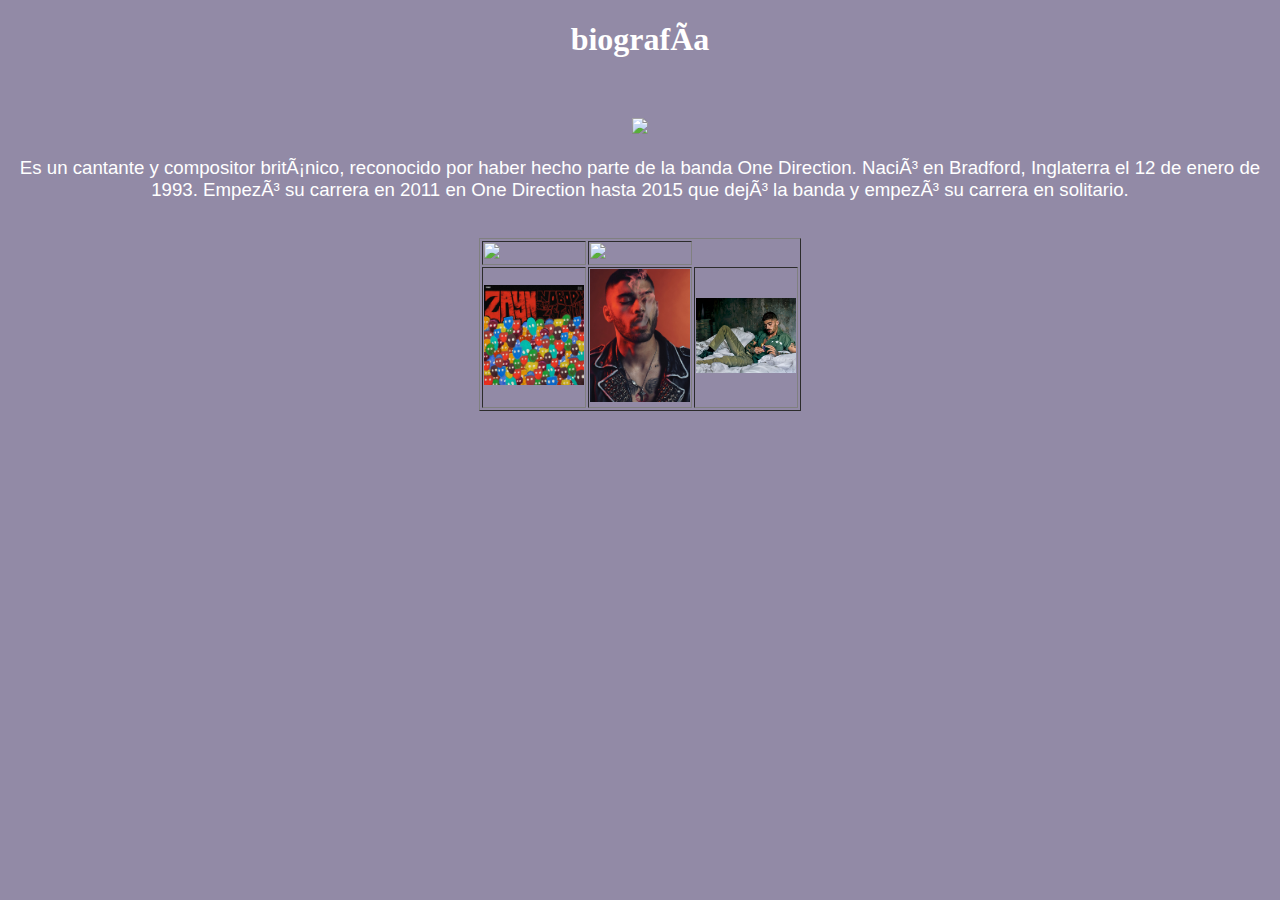
==== html/biografía.html @ c71f3de6 "Update biografía.html" ====
<!DOCTYPE html>
<html>
<head>
<title> biografía </title>
 <meta charset = 'utf -8'> 
 <link rel= 'stylesheet' type= 'text/css' href= '../css/estilos.css'>
</head>
<h1 style= 'text-align:center;'> biografía</h1>
<br>
<p style= 'text-align:center;' href='zm.jpg'><img src= '../figuras/zm.jpg' width= '500' heigth= '500'> </p>
<p style= 'text-align:center;'>Es un cantante y compositor británico, reconocido por haber hecho parte de la banda One Direction. Nació en Bradford, Inglaterra el 12 de enero de 1993. Empezó su carrera en 2011 en One Direction hasta 2015 que dejó la banda y empezó su carrera en solitario.</p><body bgcolor= '#928aa6'>
<br>
<table class='center' border='1'>
<tr>
<td><a href='mindofmine.html'><img src= '../figuras/mon.jpg' width= '100' heigth= '100'></a> </td>
<td><a href='icarusfalls'><img src= '../imágenes/if.jpg' width= '100' heigth= '100'></a> </td>
</tr>

<tr>
<td><a href='nobodyislistening'><img src= '../figuras/nil.jpg' width= '100' heigth= '100'></a> </td>
<td><a href='otros'><img src= '../figuras/zaynm.jpg' width= '100' heigth= '100'></a> </td>
<td><a href='inicio'><img src= '../figuras/zayn.jpg' width= '100' heigth= '100'></a> </td>
</tr>
 </body>
 </html>
---- css/estilos.css ----
/* Hacemos que el 'body' tenga una imagen de fondo*/

body{
background-size:cover; /*Que la imagen ocupe toda la página*/
/*Añadimos transparencia a la imagen de fondo*/
background-image: linear-gradient(to bottom, rgba(0,0,0,0.9) 0%,rgba(0,0,0,0.9) 100%), url(../figuras/fondo(1).jpg);
}

/* Definimos la clase 'center' para las tablas*/

table.center {
    margin-left:auto; 
    margin-right:auto;
  }

/* Establecemos el formato para h2, h3, h4 y p */
h1 {color:white}
h2 {color:pink}
h3 {color:green;}
h4 {color:blue;}
p {color:white; font-size:14pt; font-family:"Verdana",sans-serif;}
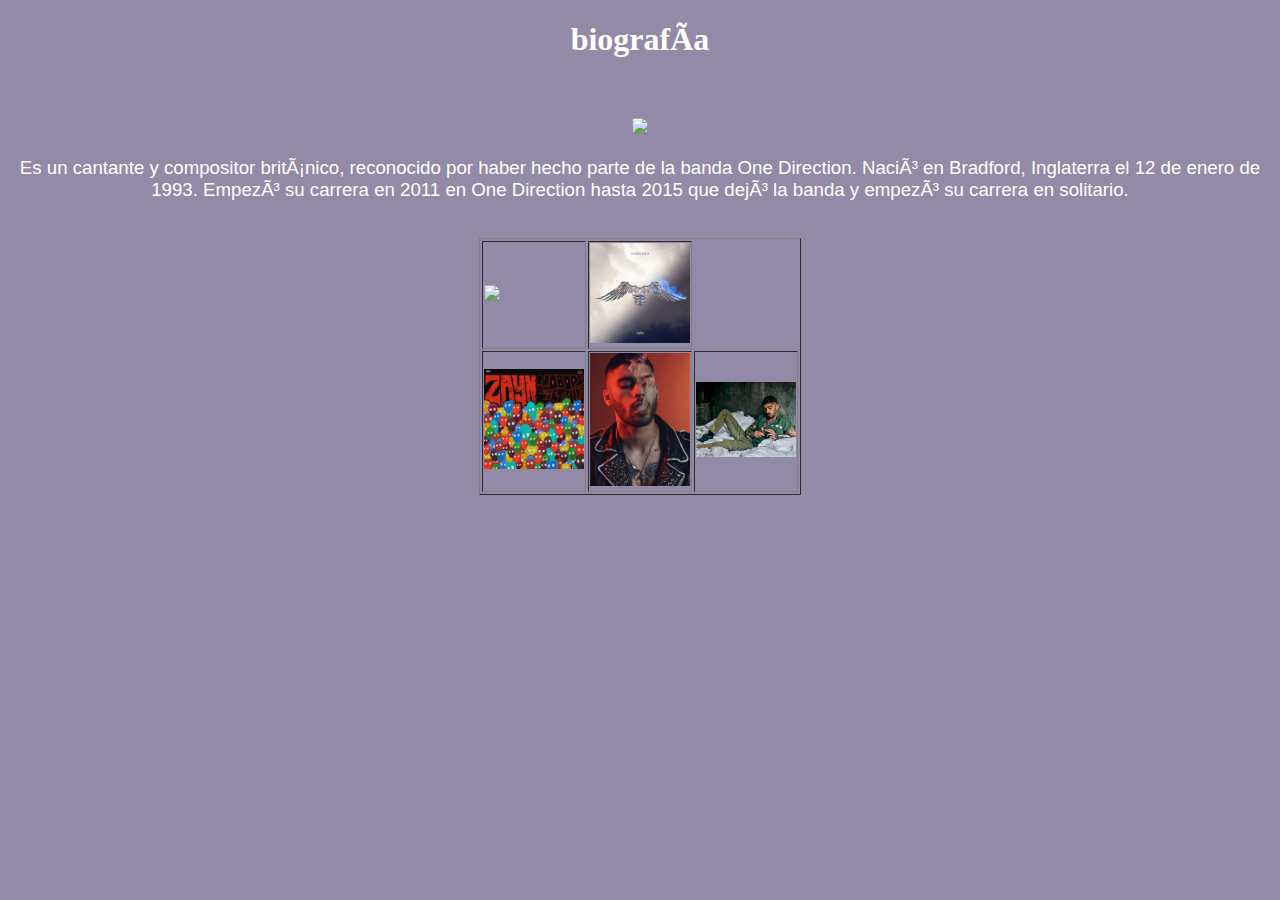
==== commit 24c62a9e: "Update biografía.html" ====
--- a/html/biografía.html
+++ b/html/biografía.html
@@ -14,7 +14,7 @@
 <table class='center' border='1'>
 <tr>
 <td><a href='mindofmine.html'><img src= '../figuras/mon.jpg' width= '100' heigth= '100'></a> </td>
-<td><a href='icarusfalls'><img src= '../imágenes/if.jpg' width= '100' heigth= '100'></a> </td>
+<td><a href='icarusfalls'><img src= '../figuras/if.jpg' width= '100' heigth= '100'></a> </td>
 </tr>
 
 <tr>
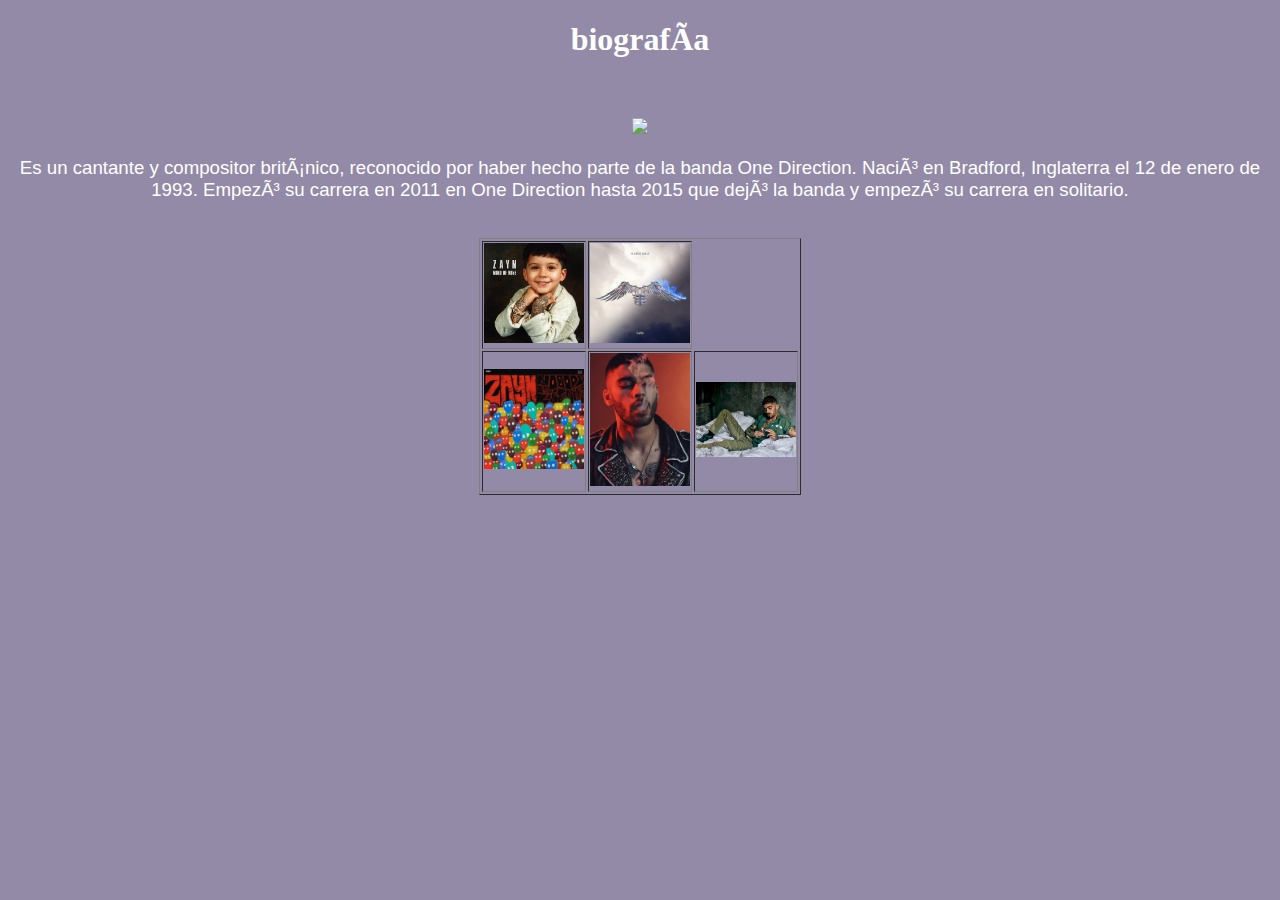
==== commit d4c522c4: "Update biografía.html" ====
--- a/html/biografía.html
+++ b/html/biografía.html
@@ -13,14 +13,14 @@
 <br>
 <table class='center' border='1'>
 <tr>
-<td><a href='mindofmine.html'><img src= '../figuras/mon.jpg' width= '100' heigth= '100'></a> </td>
-<td><a href='icarusfalls'><img src= '../figuras/if.jpg' width= '100' heigth= '100'></a> </td>
+<td><a href='mindofmine.html'><img src= '../figuras/mom.jpg' width= '100' heigth= '100'></a> </td>
+<td><a href='icarusfalls.html'><img src= '../figuras/if.jpg' width= '100' heigth= '100'></a> </td>
 </tr>
 
 <tr>
-<td><a href='nobodyislistening'><img src= '../figuras/nil.jpg' width= '100' heigth= '100'></a> </td>
-<td><a href='otros'><img src= '../figuras/zaynm.jpg' width= '100' heigth= '100'></a> </td>
-<td><a href='inicio'><img src= '../figuras/zayn.jpg' width= '100' heigth= '100'></a> </td>
+<td><a href='nobodyislistening.html'><img src= '../figuras/nil.jpg' width= '100' heigth= '100'></a> </td>
+<td><a href='otros.html'><img src= '../figuras/zaynm.jpg' width= '100' heigth= '100'></a> </td>
+<td><a href='../index.html'><img src= '../figuras/zayn.jpg' width= '100' heigth= '100'></a> </td>
 </tr>
  </body>
  </html>
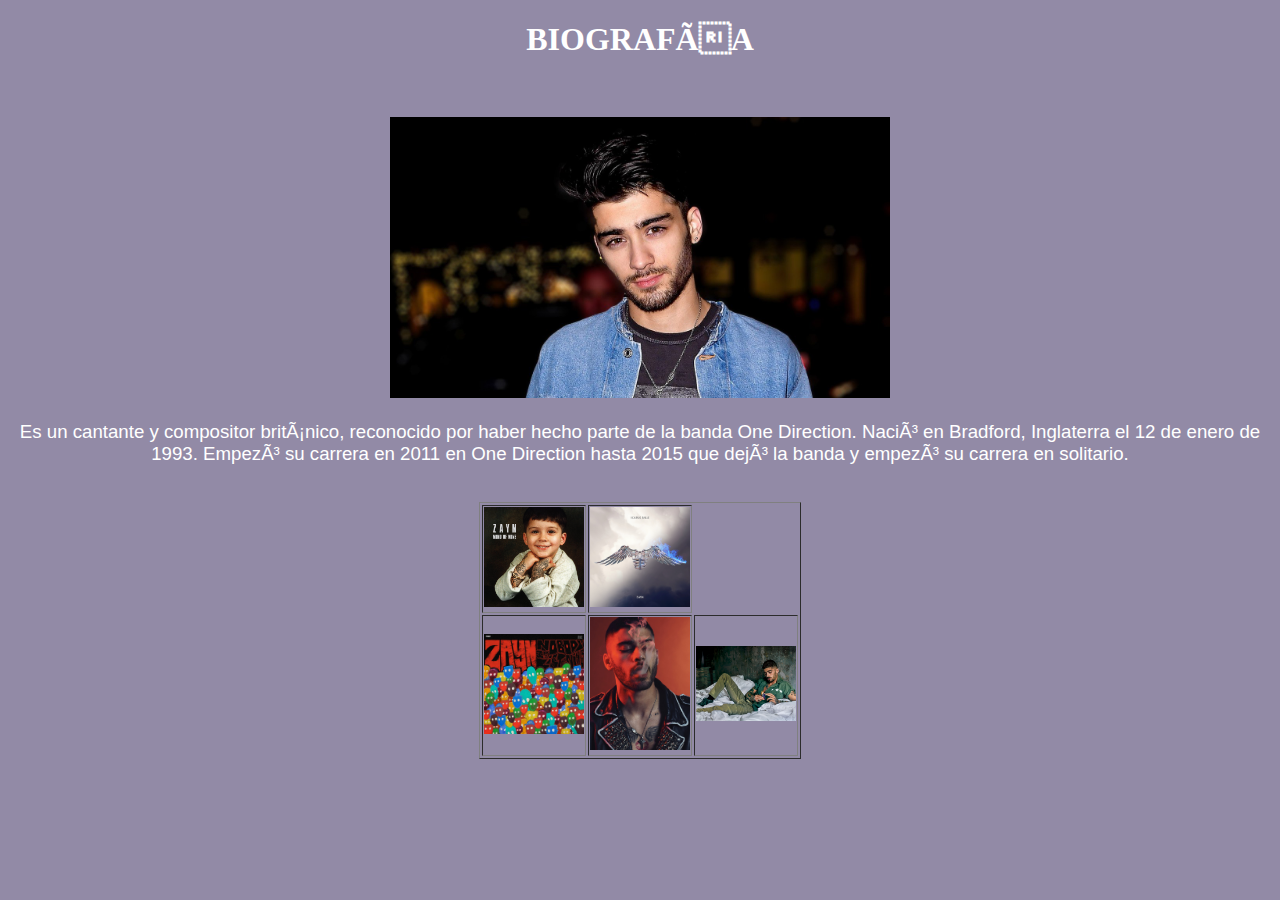
==== commit 9a5d8661: "Update biografía.html" ====
--- a/html/biografía.html
+++ b/html/biografía.html
@@ -6,7 +6,7 @@
  <meta charset = 'utf -8'> 
  <link rel= 'stylesheet' type= 'text/css' href= '../css/estilos.css'>
 </head>
-<h1 style= 'text-align:center;'> biografía</h1>
+<h1 style= 'text-align:center;'> BIOGRAFÍA</h1>
 <br>
 <p style= 'text-align:center;' href='zm.jpg'><img src= '../figuras/zm.jpg' width= '500' heigth= '500'> </p>
 <p style= 'text-align:center;'>Es un cantante y compositor británico, reconocido por haber hecho parte de la banda One Direction. Nació en Bradford, Inglaterra el 12 de enero de 1993. Empezó su carrera en 2011 en One Direction hasta 2015 que dejó la banda y empezó su carrera en solitario.</p><body bgcolor= '#928aa6'>
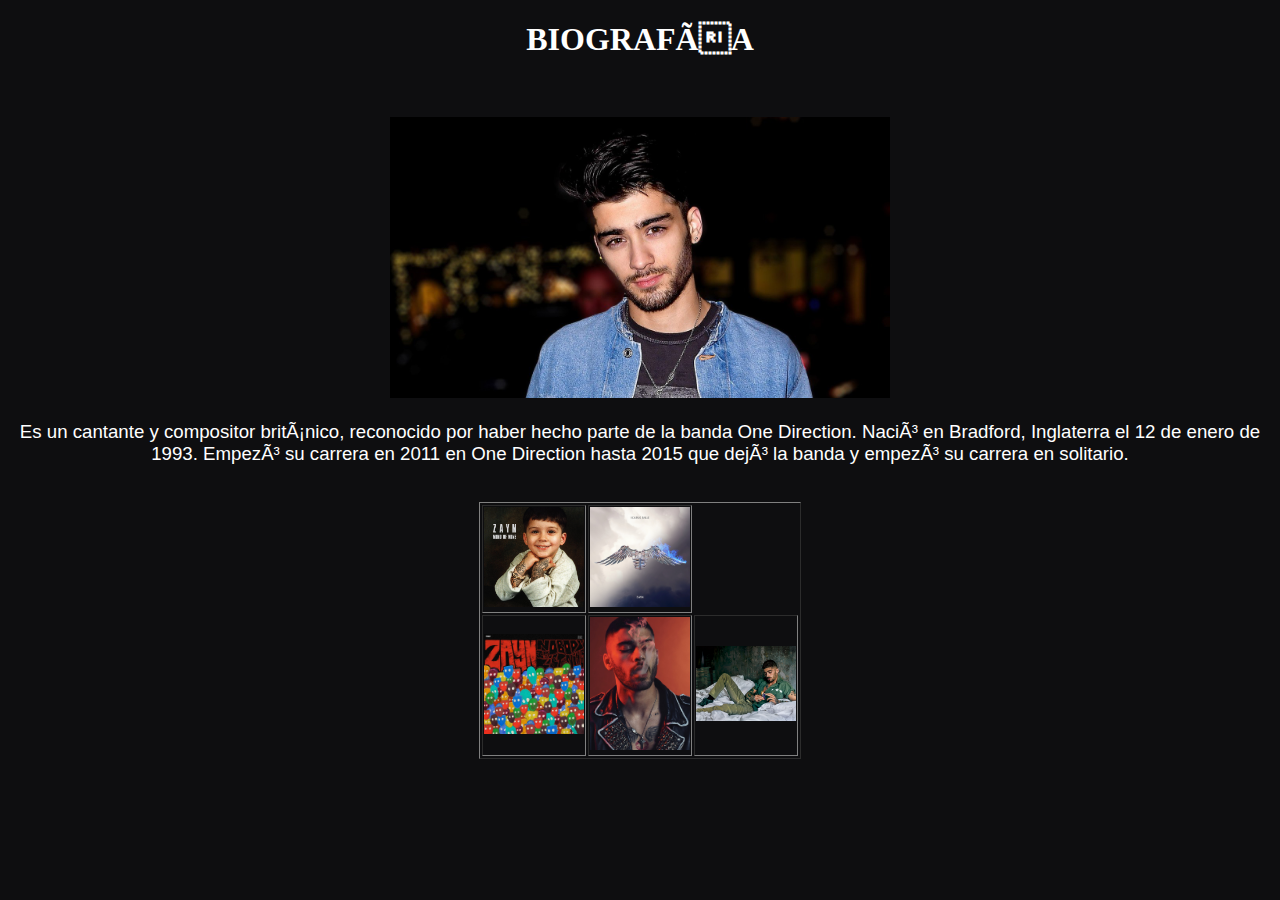
==== commit 6f0d99e8: "Update biografía.html" ====
--- a/html/biografía.html
+++ b/html/biografía.html
@@ -6,7 +6,8 @@
  <meta charset = 'utf -8'> 
  <link rel= 'stylesheet' type= 'text/css' href= '../css/estilos.css'>
 </head>
-<h1 style= 'text-align:center;'> BIOGRAFÍA</h1>
+ <body>
+<h1 style= 'text-align:center;'> BIOGRAFÍA </h1>
 <br>
 <p style= 'text-align:center;' href='zm.jpg'><img src= '../figuras/zm.jpg' width= '500' heigth= '500'> </p>
 <p style= 'text-align:center;'>Es un cantante y compositor británico, reconocido por haber hecho parte de la banda One Direction. Nació en Bradford, Inglaterra el 12 de enero de 1993. Empezó su carrera en 2011 en One Direction hasta 2015 que dejó la banda y empezó su carrera en solitario.</p><body bgcolor= '#928aa6'>
--- a/css/estilos.css
+++ b/css/estilos.css
@@ -4,7 +4,7 @@
 body{
 background-size:cover; /*Que la imagen ocupe toda la página*/
 /*Añadimos transparencia a la imagen de fondo*/
-background-image: linear-gradient(to bottom, rgba(0,0,0,0.9) 0%,rgba(0,0,0,0.9) 100%), url(../figuras/fondo(1).jpg);
+background-image: linear-gradient(to bottom, rgba(0,0,0,0.9) 0%,rgba(0,0,0,0.9) 100%), url(../figuras/fondo.jpg);
 }
 
 /* Definimos la clase 'center' para las tablas*/
